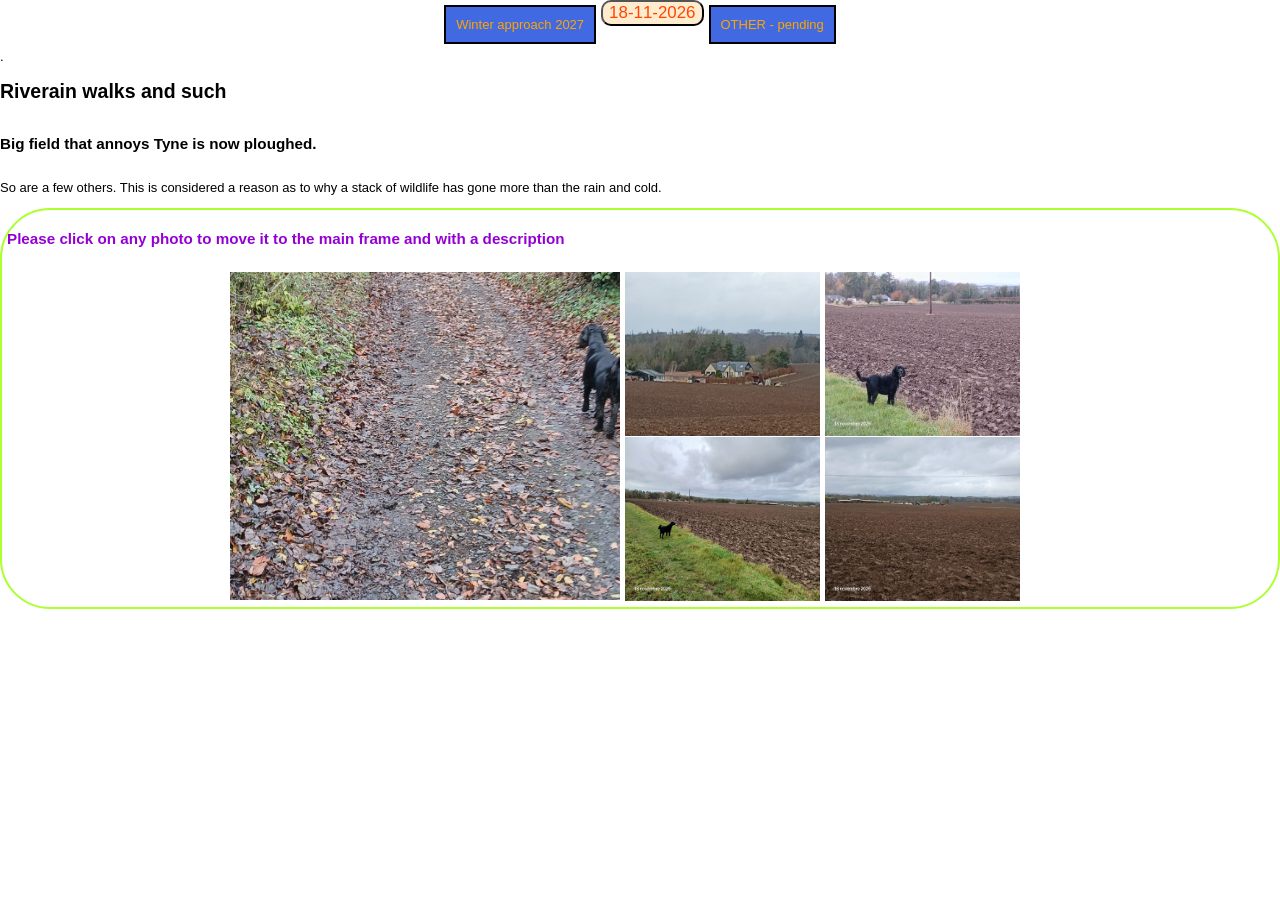
==== index.html @ 3af6c4c5 "Add files via upload" ====
<!DOCTYPE html>
<html lang="en">
<head>
    <meta charset="UTF-8">
    <meta name="viewport" content="width=device-width, initial-scale=1.0">
    <title>Calendar float</title>
    <meta name="description" content="Fun ideas online">
    <meta name="keywords" content="IT home office">
    <meta name="Author" content="SallyRiverain">
      
    <meta name = "googlebot-news" content="nofollow, max-image-preview:large,
    max-snippet:-1">
    <meta name="robots"  content="nofollow">
    <meta property="og:title" content=" sharing photos journal IT"  >
    <meta property="og:url" content="https://iamcertainlyhappytoday.github.io/macal/index.html" />
    <meta property="og:description" content="stories, art, photos, calendar" />
    <meta property="og:image" content="https://icamcertainlyhappytoday.github.io/macal/img181126/myhouse" />
   
    <link rel="canonical" href="https://iamcertainlyhappytoday.github.io/macal/index.html" />
    <script src="js/rcal.js" async></script>
    <link rel="stylesheet" href="css/rcal.css">
</head>
<body>
<div class="hangnav">       
    <span class="chlarge">Winter approach 2027</span> 
    <li ><a href="travelog.html"><button class="red" onmouseover="changeRed('red','grey','springgreen')"
        onmouseout="changeStyle('red', 'orangered', 'blanchedalmond')"id="homeid">  18-11-2026 </button> </a></li> 
   <!--<li><a href="multiskill/travelog10-4-24.html"> <button class="button" id="twoweek">10-04-2024</button>   </a>    </li> 
    <li><a href="multiskill/travelog11-4-24.html"> <button class="button" id="twoweek">11-04-2024</button>   </a>    </li> 
    <li><a href="multiskill/travelog20-4-24.html"> <button class="button" id="twoweek">20-04-2024</button>   </a>    </li>
    <li ><a href="multiskill/mapjwork.html"> <button class="button" id="twoweek"> map</button> </a></li>  -->
    <span class="chlarge">OTHER -  pending</span> 
</div>    
<main class="fc">.
    <div class="fc" id="leader">
        <h2>Riverain walks and such</h2>
        
        <h3>Big field that annoys Tyne is now ploughed.</h3>
        <p> So are a few others. This is considered a reason as to why a stack of wildlife has gone more than the rain and cold. </p>       
    </div>
    <div id="photointro">
        <p id="photosays"></p>
        <h3 style="padding-left: 10px;">Please click on any photo to move it to the main 
            frame and with a description</h3> 
        <div id="photoset" class="pagesizes">
            <div class='gallery' id="galeria">
                <div class='item' data-pos='0' >
                    <img src='img181126/dogleaves.jpg'  alt="dogleaves">
                </div>
                <div class='item' data-pos='1' >
                    <img src='img181126/myhouse.jpg' alt="myhouse">
                </div>
                <div class='item' data-pos='2' >
                    <img src='img181126/nobath.jpg'  alt="nobath">
                </div>
                <div class='item' data-pos='3' >
                    <img src='img181126/ploughview.jpg'  alt="ploughview">
                </div>
                <div class='item' data-pos='4' >
                    <img src='img181126/widefield.jpg'  alt="widefield">
                </div>
            </div>
        </div>    
    </div>

</main> 
<!--<p id="pp"></p>-->
<script>
   function changeStyle(cls,clr,clr2) {
  let elems = document.getElementsByClassName(cls);
  if(!elems) return;
  for (let elem of elems) {
    elem.style.background= clr2;
      elem.style.color = clr;      
  }
}
function changeRed(cls,clr,clr2) {
  let elems = document.getElementsByClassName(cls);
  if(!elems) return;
  for (let elem of elems) {
    elem.style.background= clr2;
      elem.style.color = clr;      
  }
} 
</script>
</body>
</html>
---- css/rcal.css ----
body{ display:flex;   font-family: 'Gill Sans', 'Gill Sans MT', 'Trebuchet MS', sans-serif;
    font-size: 13px;flex-direction: column;margin: 0;padding: 0; width: 100vw; height:100vh;}         
main{display: flex;justify-content: center;}
.highlightb{background-color: lightblue;color:darkblue; font-weight: bolder;  font-family: Georgia, 'Times New Roman', Times, serif;
font-size: 1.5em; border:2px whitesmoke;padding: 0 3px;}
.hangnav {width:100%;  display: flex;  flex-direction:row; flex-wrap:wrap ;justify-content: center; }
.hangnav li{display:flex; }

/*.colhold {display: flex; width: fit-content; }*/

.chlarge {color: orange;background-color: royalblue; border: 2px solid black;padding: 10px;
      margin: 5px;   }

.fc{display: flex; flex-direction: column;}
   
.yellow{font-size:large; color:springgreen;background-color: blue; border-radius: 10px;}
.red{ background-color:blanchedalmond;font-size:1.3em; color:orangered; border-radius:10px;}
#pp{position: fixed; left:40%; top:50%; background-color: aliceblue;}

/*.buttonabout:hover { opacity: 0.8;}*/

  #pp{position: fixed; left:40%; top:20%; background-color: aliceblue;}
  .pagesizes {
      width: 840px;
      margin: auto;
      display: flex;
      flex-direction: row;
      flex-wrap: wrap;
  }

  .gallery {
      display: flex;
      flex-wrap: wrap;
      overflow: none;
      /*background-image: url(../img/b4.JPG); */
      position: relative;
      width: 800px;
      min-height: 340px;

      &:hover :not(div[data-pos='0'], img) {
          cursor: pointer;
      }

      & .item {
          display: flex;
          flex-wrap: wrap;
          position: absolute;
          width: 195px;
          height: 164px;
          overflow: hidden;
          transition: transform 0.9s, width 0.9s, height 0.9s;

          & img {
              width: 100%;
              height: 100%;
          }
      }

      & div[data-pos='0'] {
          width: 390px;
          height: 328px
              /*inherit*/
          ;
          z-index: 10;
      }
  }

  div[data-pos='0'] {
      transform: translate(10px, 10px);
  }

  div[data-pos='1'] {
      transform: translate(405px, 10px);
  }

  div[data-pos='2'] {
      transform: translate(605px, 10px);
  }

  div[data-pos='3'] {
      transform: translate(405px, 175px);
  }

  div[data-pos='4'] {
      transform: translate(605px, 175px);
  }

  #photointro {
      background-image: url(../img07apr/yb.JPG);
      background-repeat: repeat;
      background-size: cover;
      border: 2px solid greenyellow;
      padding: 5px;
      border-radius: 50px;
  }

  #photosays p {
      margin-left: 10px;
      padding-left: 5px;
      min-height: 3rem;
      text-align: end;
  }

  @media(width<820px) {
      #photoset {
          width: 100%;
      }

      .gallery {
          width: 420px;
          height: 680px;
          margin: auto;
      }

      ;

      & div[data-pos='0'] {
          width: inherit;
          height: inherit;
          z-index: 10;
      }

      /* @media (width < 800px) {
    .gallery {
      width: 405px;
      height: 660px;
    
      & .item {
        width: 200px;
        height: 150px;
      }
  
      & div[data-pos='0'] {
        width: inherit;
        height: 350px;
        z-index: 10;
      }
     }
}*/
      div[data-pos='0'] {
          transform: translate(10px, 10px);
      }

      div[data-pos='1'] {
          transform: translate(10px, 340px);
      }

      div[data-pos='2'] {
          transform: translate(205px, 340px)
      }

      div[data-pos='3'] {
          transform: translate(10px, 505px);
      }

      div[data-pos='4'] {
          transform: translate(205px, 505px);
      }
  }
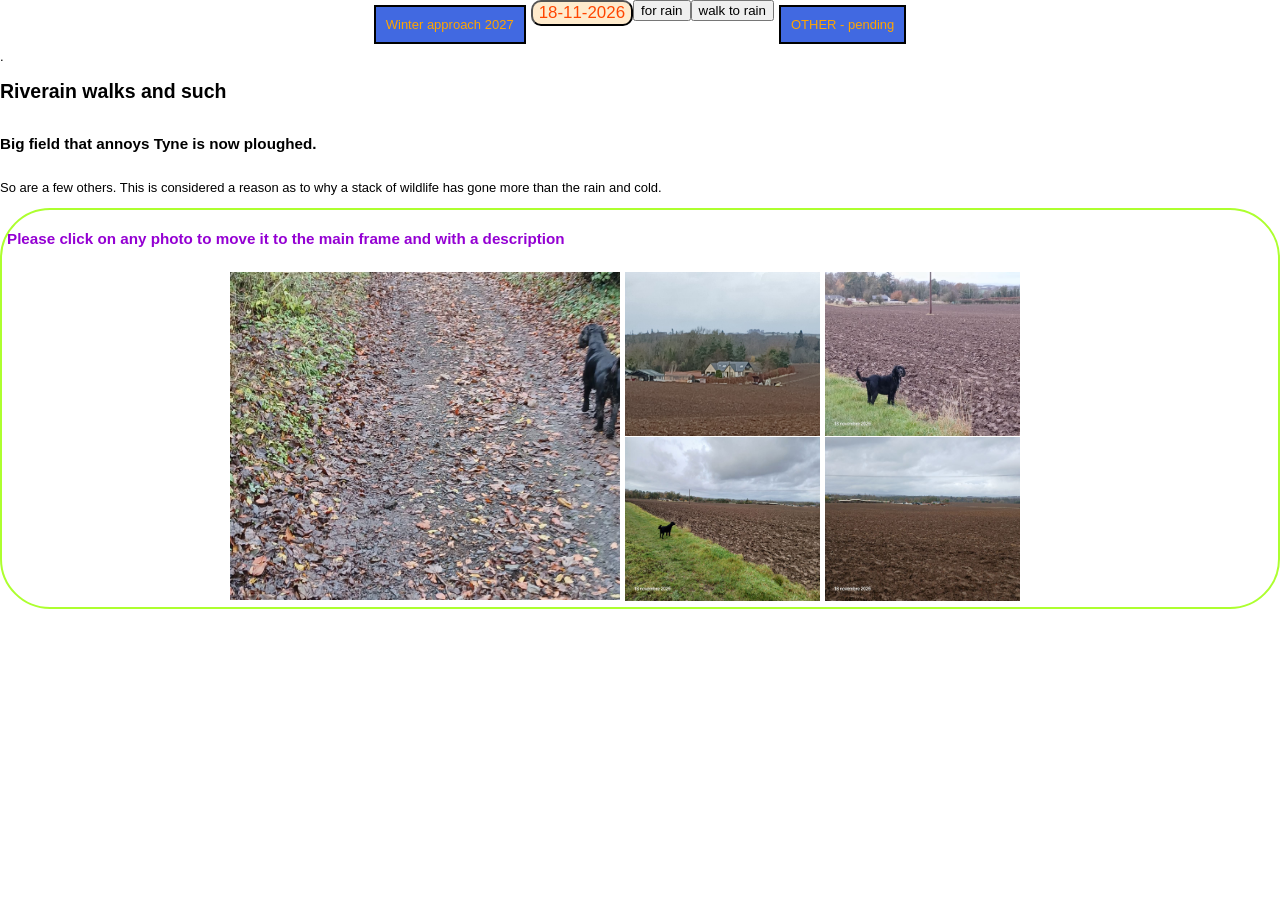
==== commit cb92eed3: "update nav for new files" ====
--- a/index.html
+++ b/index.html
@@ -24,7 +24,9 @@
 <div class="hangnav">       
     <span class="chlarge">Winter approach 2027</span> 
     <li ><a href="travelog.html"><button class="red" onmouseover="changeRed('red','grey','springgreen')"
-        onmouseout="changeStyle('red', 'orangered', 'blanchedalmond')"id="homeid">  18-11-2026 </button> </a></li> 
+        onmouseout="changeStyle('red', 'orangered', 'blanchedalmond')">  18-11-2026 </button> </a></li> 
+    	<li><a href="forain.html"> <button class="button" >for rain</button>   </a>    </li> 
+	<li><a href="walktorain.html"> <button class="button" >walk to rain</button>   </a>    </li> 
    <!--<li><a href="multiskill/travelog10-4-24.html"> <button class="button" id="twoweek">10-04-2024</button>   </a>    </li> 
     <li><a href="multiskill/travelog11-4-24.html"> <button class="button" id="twoweek">11-04-2024</button>   </a>    </li> 
     <li><a href="multiskill/travelog20-4-24.html"> <button class="button" id="twoweek">20-04-2024</button>   </a>    </li>
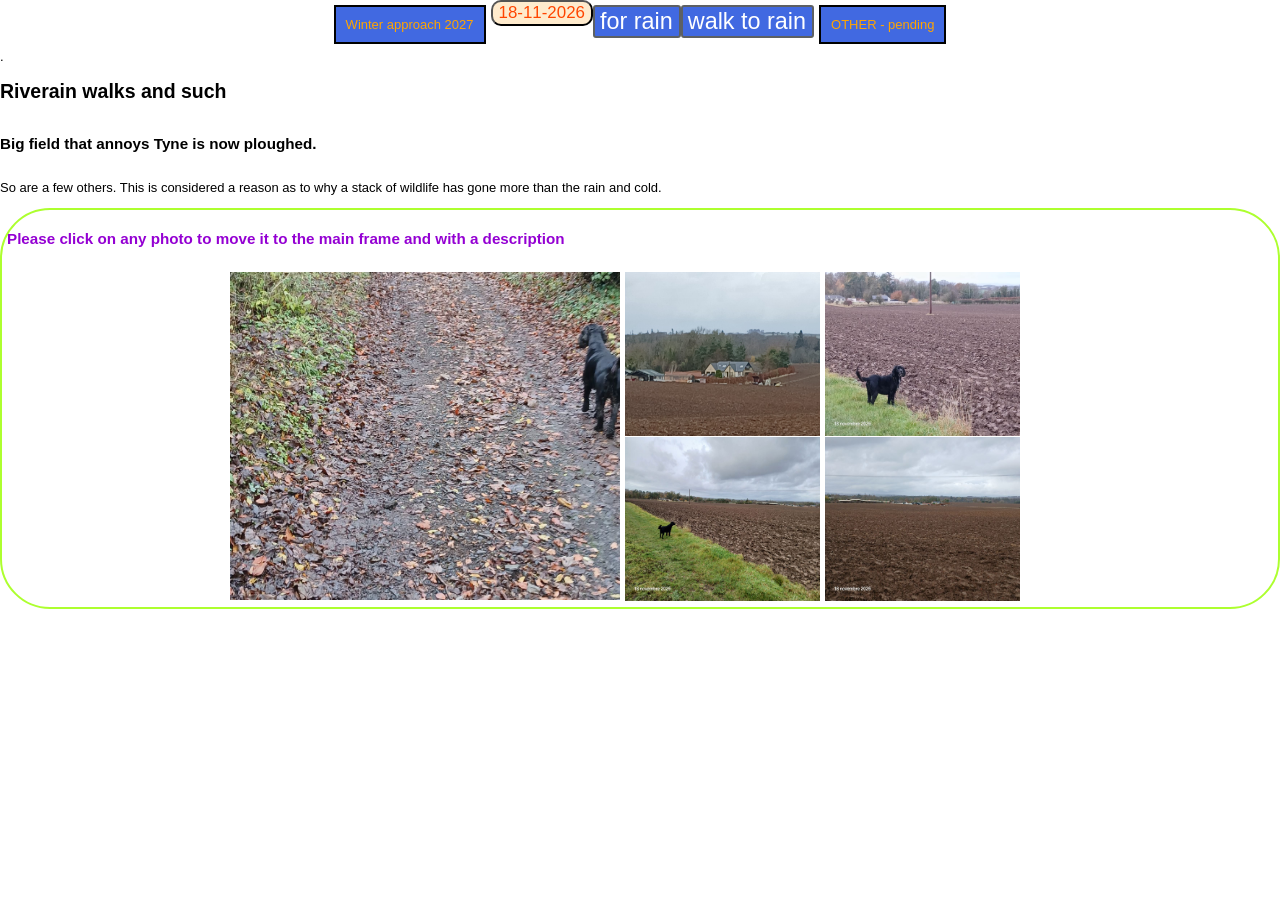
==== commit 300fef19: "Fix HTML encoding issues in index.html" ====
--- a/index.html
+++ b/index.html
@@ -23,7 +23,7 @@
 <body>
 <div class="hangnav">       
     <span class="chlarge">Winter approach 2027</span> 
-    <li ><a href="travelog.html"><button class="red" onmouseover="changeRed('red','grey','springgreen')"
+    <li ><a href="index.html"><button class="red" onmouseover="changeRed('red','grey','springgreen')"
         onmouseout="changeStyle('red', 'orangered', 'blanchedalmond')">  18-11-2026 </button> </a></li> 
     	<li><a href="forain.html"> <button class="button" >for rain</button>   </a>    </li> 
 	<li><a href="walktorain.html"> <button class="button" >walk to rain</button>   </a>    </li> 
--- a/css/rcal.css
+++ b/css/rcal.css
@@ -15,6 +15,10 @@
    
 .yellow{font-size:large; color:springgreen;background-color: blue; border-radius: 10px;}
 .red{ background-color:blanchedalmond;font-size:1.3em; color:orangered; border-radius:10px;}
+.button {height: fit-content;   font-size:1.8em;     color: #FFF;        background-color: royalblue;          
+        padding-left: 5px;  padding-top: 1px;             border: 2px solid #5D6063;    
+        border-radius: 3px;              margin: 5px auto; }
+.button:hover { font-size: 2.2; }
 #pp{position: fixed; left:40%; top:50%; background-color: aliceblue;}
 
 /*.buttonabout:hover { opacity: 0.8;}*/
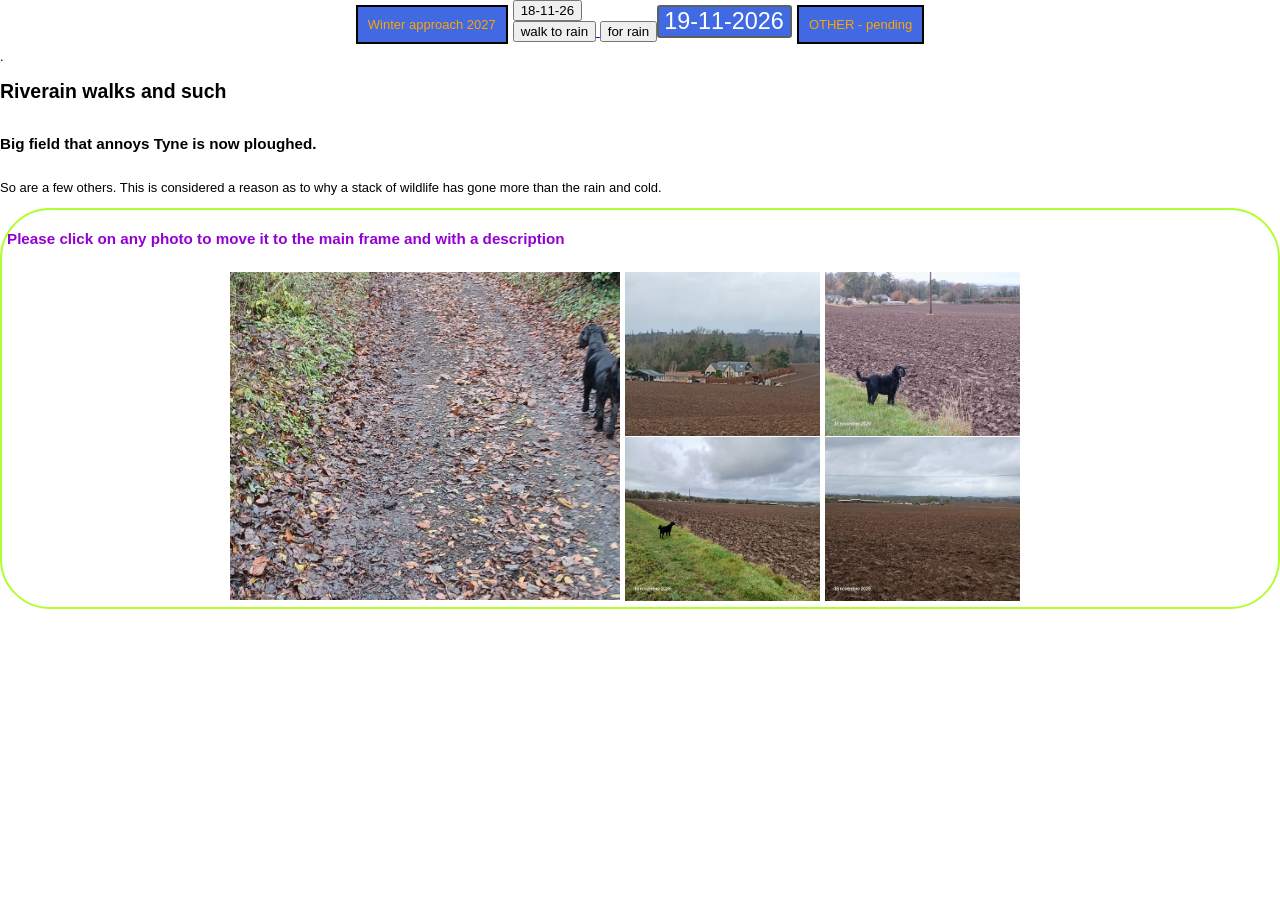
==== commit 3e5d54fb: "Add files via upload" ====
--- a/index.html
+++ b/index.html
@@ -22,15 +22,20 @@
 </head>
 <body>
 <div class="hangnav">       
-    <span class="chlarge">Winter approach 2027</span> 
-    <li ><a href="index.html"><button class="red" onmouseover="changeRed('red','grey','springgreen')"
-        onmouseout="changeStyle('red', 'orangered', 'blanchedalmond')">  18-11-2026 </button> </a></li> 
-    	<li><a href="forain.html"> <button class="button" >for rain</button>   </a>    </li> 
-	<li><a href="walktorain.html"> <button class="button" >walk to rain</button>   </a>    </li> 
-   <!--<li><a href="multiskill/travelog10-4-24.html"> <button class="button" id="twoweek">10-04-2024</button>   </a>    </li> 
-    <li><a href="multiskill/travelog11-4-24.html"> <button class="button" id="twoweek">11-04-2024</button>   </a>    </li> 
-    <li><a href="multiskill/travelog20-4-24.html"> <button class="button" id="twoweek">20-04-2024</button>   </a>    </li>
-    <li ><a href="multiskill/mapjwork.html"> <button class="button" id="twoweek"> map</button> </a></li>  -->
+    <span class="chlarge">Winter approach 2027</span>   
+    <div class="dropdown">
+		<a href="index.html"><button class="dropbtn" onmouseover="changeRed('dropbtn','grey','springgreen')"
+				onmouseout="changeStyle('dropbtn', 'orangered', 'blanchedalmond')">18-11-26</button>   </a> 
+		<div class="dropdown-content">
+			<a href="walktorain.html"><button class="buttona" class="buttona" onmouseover="changeRed('buttona','grey','springgreen')"
+        onmouseout="changeStyle('buttona', '#FFF', 'royalblue')">  walk to rain</button> </a>
+			
+			<a href="forain.html"> <button class="buttonb" class="buttonb" onmouseover="changeRed('buttonb','grey','springgreen')"
+        onmouseout="changeStyle('buttonb', '#FFF', 'royalblue')"  >for rain</button>   </a>    			 
+		</div>		
+	</div>  
+	<a href="morningscene.html"><button class="button"  onmouseover="changeRed('button','grey','springgreen')"
+				onmouseout="changeStyle('button',  '#FFF', 'royalblue')" >  19-11-2026 </button> </a>
     <span class="chlarge">OTHER -  pending</span> 
 </div>    
 <main class="fc">.
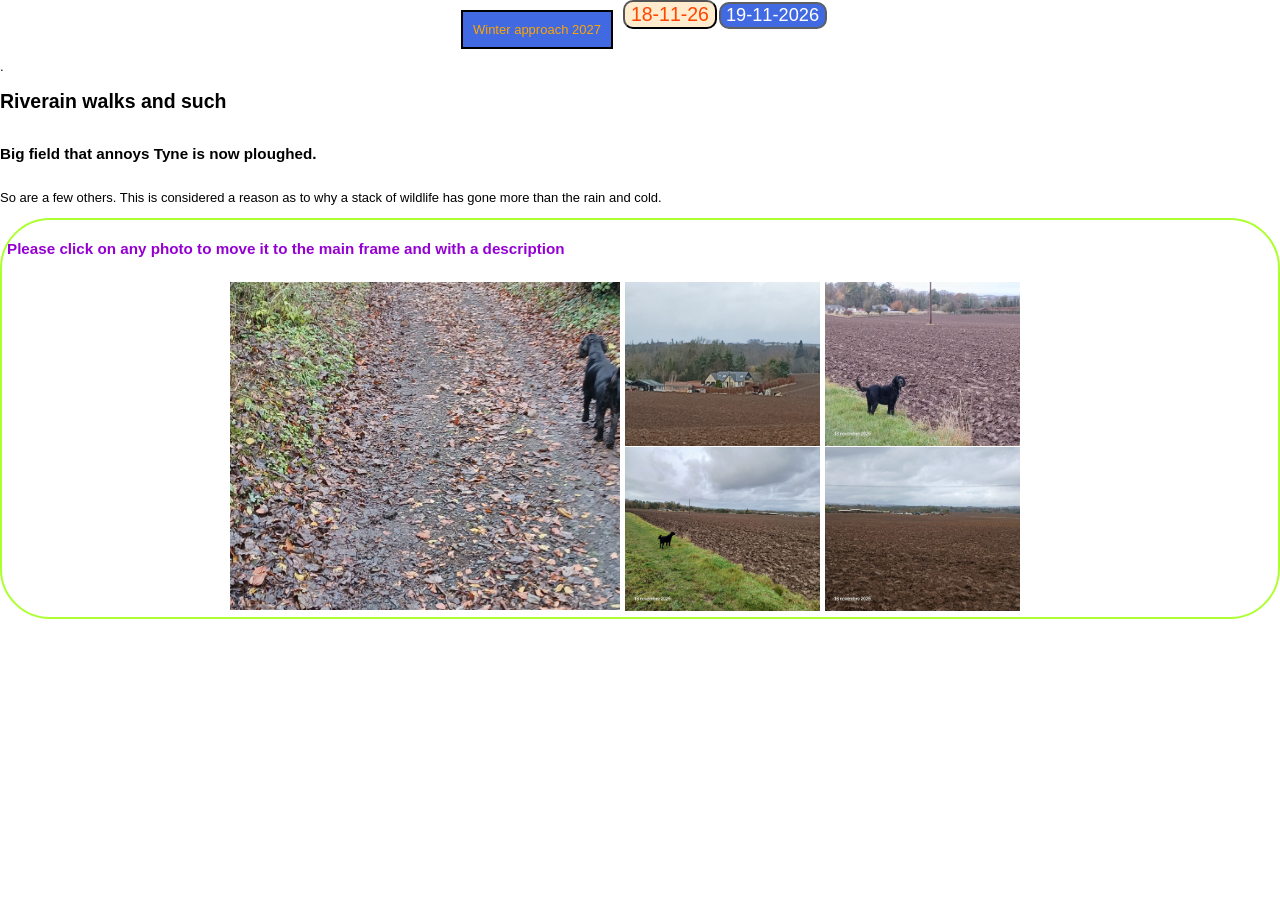
==== commit 3aff81fa: "Fix HTML encoding issues in index.html" ====
--- a/index.html
+++ b/index.html
@@ -36,7 +36,7 @@
 	</div>  
 	<a href="morningscene.html"><button class="button"  onmouseover="changeRed('button','grey','springgreen')"
 				onmouseout="changeStyle('button',  '#FFF', 'royalblue')" >  19-11-2026 </button> </a>
-    <span class="chlarge">OTHER -  pending</span> 
+ 
 </div>    
 <main class="fc">.
     <div class="fc" id="leader">
--- a/css/rcal.css
+++ b/css/rcal.css
@@ -9,19 +9,63 @@
 /*.colhold {display: flex; width: fit-content; }*/
 
 .chlarge {color: orange;background-color: royalblue; border: 2px solid black;padding: 10px;
-      margin: 5px;   }
+      margin:10px;   }
 
 .fc{display: flex; flex-direction: column;}
-   
+
 .yellow{font-size:large; color:springgreen;background-color: blue; border-radius: 10px;}
-.red{ background-color:blanchedalmond;font-size:1.3em; color:orangered; border-radius:10px;}
-.button {height: fit-content;   font-size:1.8em;     color: #FFF;        background-color: royalblue;          
-        padding-left: 5px;  padding-top: 1px;             border: 2px solid #5D6063;    
-        border-radius: 3px;              margin: 5px auto; }
-.button:hover { font-size: 2.2; }
+.red{ background-color:blanchedalmond;font-size:1.5em; color:orangered; border-radius:10px;padding-left: 5px;  padding-top: 1px;   }
+.dropoint{  height: fit-content;        color: #FFF;        background-color: royalblue;          
+      padding-top: 1px;             border: 2px solid #5D6063;    
+border-radius: 10px; margin:1px ;            font-size: 1.5em;}
+
+.button, .buttona, .buttonb {height: fit-content;        color: #FFF;        background-color: royalblue;          
+     padding-left: 5px;  padding-top: 1px;             border: 2px solid #5D6063;    
+     border-radius: 10px; margin:2px ;            font-size: 1.4em; }
+.button:hover { font-size:1.6em; }
 #pp{position: fixed; left:40%; top:50%; background-color: aliceblue;}
 
 /*.buttonabout:hover { opacity: 0.8;}*/
+/* Dropdown Button */
+
+  
+}
+
+/* The container <div> - needed to position the dropdown content */
+.dropdown {
+  position: relative;
+  display: inline-block;
+}
+.dropdown .dropbtn {background-color:blanchedalmond;font-size:1.5em; color:orangered; border-radius:10px;}
+.dropdown .dropoint{
+height: fit-content;        color: #FFF;        background-color: royalblue;          
+      padding-top: 1px;             border: 2px solid #5D6063;    
+     border-radius: 10px; margin:1px ;            font-size: 1.4em;}
+/* Dropdown Content (Hidden by Default) */
+.dropdown-content {
+  display: none;
+  position: absolute;
+  background-color: #f1f1f1;
+  min-width: 160px;
+  box-shadow: 0px 8px 16px 0px rgba(0,0,0,0.2);
+  z-index: 1;
+}
+
+/* Links inside the dropdown */
+.dropdown-content a {
+  color: black;
+  padding: 3px 3px;
+  text-decoration: none;
+  display: block;
+}
+
+/* Change color of dropdown links on hover */
+
+
+/* Show the dropdown menu on hover */
+.dropdown:hover .dropdown-content {display: block;}
+
+
 
   #pp{position: fixed; left:40%; top:20%; background-color: aliceblue;}
   .pagesizes {
@@ -109,7 +153,12 @@
       #photoset {
           width: 100%;
       }
-
+	  .red{ background-color:blanchedalmond;font-size:1.6em; color:orangered; border-radius:10px;}
+	.button {height: fit-content;        color: #FFF;        background-color: royalblue;          
+		padding-left: 5px;  padding-top: 1px;             border: 2px solid #5D6063;    
+		border-radius: 10px; margin:2px ;            font-size: 1.6em; }
+	.button:hover { font-size:1.8em; }
+	.chlarge{display:flex; margin:auto; justify-content:center;width:100%;background-color:aliceblue;}
       .gallery {
           width: 420px;
           height: 680px;
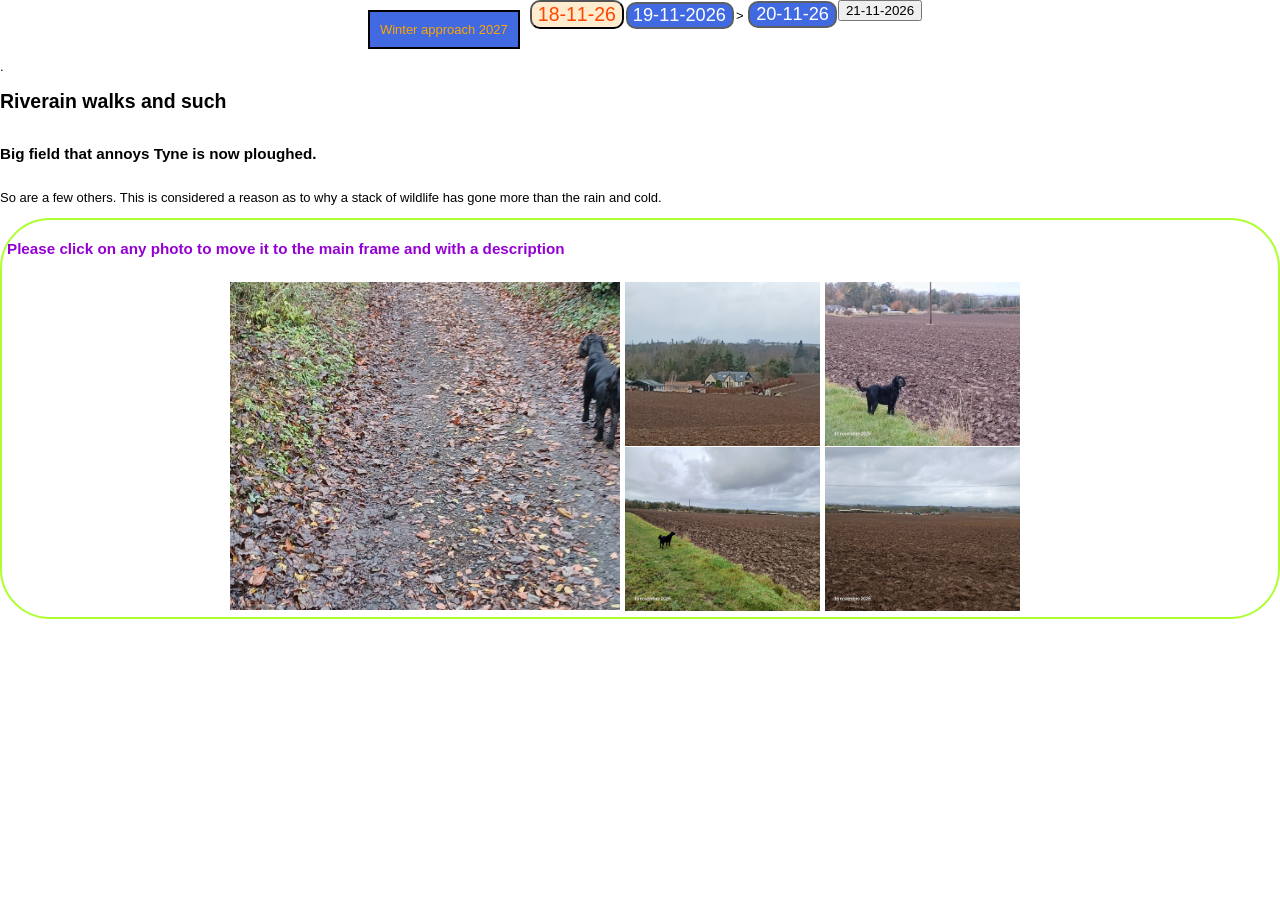
==== commit 08fdf94d: "Add files via upload" ====
--- a/index.html
+++ b/index.html
@@ -14,7 +14,7 @@
     <meta property="og:title" content=" sharing photos journal IT"  >
     <meta property="og:url" content="https://iamcertainlyhappytoday.github.io/macal/index.html" />
     <meta property="og:description" content="stories, art, photos, calendar" />
-    <meta property="og:image" content="https://icamcertainlyhappytoday.github.io/macal/img181126/myhouse" />
+    <meta property="og:image" content="https://icamcertainlyhappytoday.github.io/macal/img181126/myhouse.html" />
    
     <link rel="canonical" href="https://iamcertainlyhappytoday.github.io/macal/index.html" />
     <script src="js/rcal.js" async></script>
@@ -23,7 +23,7 @@
 <body>
 <div class="hangnav">       
     <span class="chlarge">Winter approach 2027</span>   
-    <div class="dropdown">
+    <div class="dropdown" id="index">
 		<a href="index.html"><button class="dropbtn" onmouseover="changeRed('dropbtn','grey','springgreen')"
 				onmouseout="changeStyle('dropbtn', 'orangered', 'blanchedalmond')">18-11-26</button>   </a> 
 		<div class="dropdown-content">
@@ -36,7 +36,32 @@
 	</div>  
 	<a href="morningscene.html"><button class="button"  onmouseover="changeRed('button','grey','springgreen')"
 				onmouseout="changeStyle('button',  '#FFF', 'royalblue')" >  19-11-2026 </button> </a>
- 
+	<div class="dropdown" id="surround">>
+		<a href="surround.html"><button class="dropoint" onmouseover="changeRed('dropoint','grey','springgreen')"
+				onmouseout="changeStyle('dropoint', '#FFF', 'royalblue')">20-11-26</button>   </a> <!--autumn img-->
+		<div class="dropdown-content">
+			<a href="autumnwalk.html"><button class="buttona" onmouseover="changeRed('buttona','grey','springgreen')"
+        onmouseout="changeStyle('buttona', '#FFF', 'royalblue')"> autumn walk</button> </a>			
+			<a href="ponies.html"> <button class="buttonb"  onmouseover="changeRed('buttonb','grey','springgreen')"
+        onmouseout="changeStyle('buttonb', '#FFF', 'royalblue')"  >ponies</button>   </a>   
+			<a href="rainbow.html"><button class="buttonc"  onmouseover="changeRed('buttonc','grey','springgreen')"
+        onmouseout="changeStyle('buttonc', '#FFF', 'royalblue')"> rainbow</button> </a>	
+		<a href="tweedside.html"> <button class="buttonf"  onmouseover="changeRed('buttonf','grey','springgreen')"
+				onmouseout="changeStyle('buttonf', '#FFF', 'royalblue')"  >Tweedside</button>   </a> 
+			<a href="walkback.html"> <button class="buttond" onmouseover="changeRed('buttond','grey','springgreen')"
+        onmouseout="changeStyle('buttond', '#FFF', 'royalblue')"  >walk back</button>   </a> 
+		<a href="summingup.html"> <button class="buttone"  onmouseover="changeRed('buttone','grey','springgreen')"
+        onmouseout="changeStyle('buttone', '#FFF', 'royalblue')"  >summing up</button>   </a> 
+		</div>		
+	</div>  
+	<div class="dropdown" id="hardfrost">
+		<a href="days/211126/hardfrost.html"><button class="dropointb" onmouseover="changeRed('dropointb','grey','springgreen')"
+			onmouseout="changeStyle('dropointb', '#FFF', 'royalblue')">21-11-2026</button> </a>	
+		<div class="dropdown-content">				
+			<a href="days/211126/shortcompare.html"><button class="buttonf" onmouseover="changeRed('buttonf','grey','springgreen')"
+			onmouseout="changeStyle('buttonf', '#FFF', 'royalblue')"> short compare</button> </a>	
+		</div>
+	</div>		
 </div>    
 <main class="fc">.
     <div class="fc" id="leader">
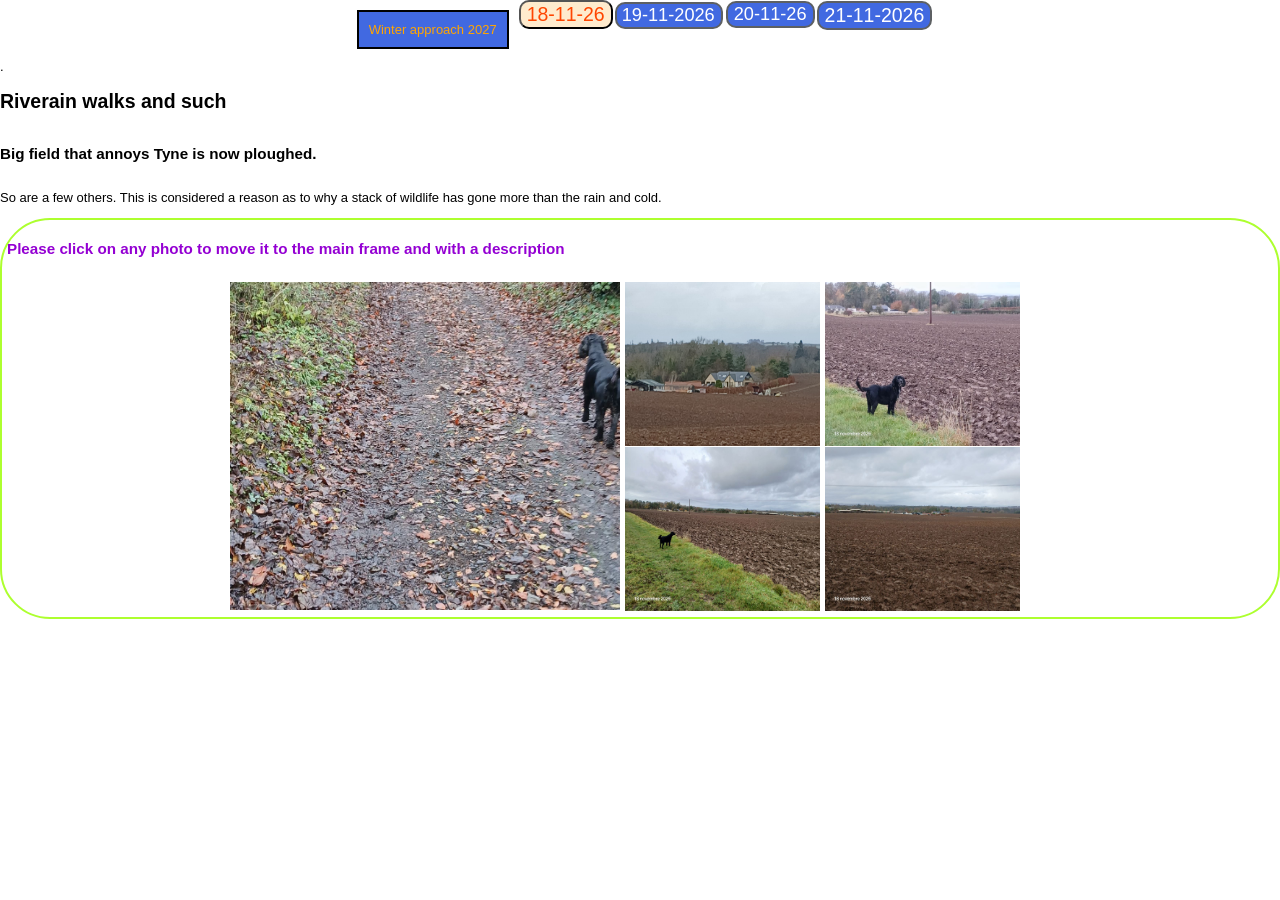
==== commit c893ef93: "Fix double entry in nav" ====
--- a/index.html
+++ b/index.html
@@ -36,7 +36,7 @@
 	</div>  
 	<a href="morningscene.html"><button class="button"  onmouseover="changeRed('button','grey','springgreen')"
 				onmouseout="changeStyle('button',  '#FFF', 'royalblue')" >  19-11-2026 </button> </a>
-	<div class="dropdown" id="surround">>
+	<div class="dropdown" id="surround">
 		<a href="surround.html"><button class="dropoint" onmouseover="changeRed('dropoint','grey','springgreen')"
 				onmouseout="changeStyle('dropoint', '#FFF', 'royalblue')">20-11-26</button>   </a> <!--autumn img-->
 		<div class="dropdown-content">
--- a/css/rcal.css
+++ b/css/rcal.css
@@ -15,11 +15,11 @@
 
 .yellow{font-size:large; color:springgreen;background-color: blue; border-radius: 10px;}
 .red{ background-color:blanchedalmond;font-size:1.5em; color:orangered; border-radius:10px;padding-left: 5px;  padding-top: 1px;   }
-.dropoint{  height: fit-content;        color: #FFF;        background-color: royalblue;          
+.dropoint, .dropointa, .dropointb{  height: fit-content;        color: #FFF;        background-color: royalblue;          
       padding-top: 1px;             border: 2px solid #5D6063;    
 border-radius: 10px; margin:1px ;            font-size: 1.5em;}
 
-.button, .buttona, .buttonb {height: fit-content;        color: #FFF;        background-color: royalblue;          
+.button, .buttona, .buttonb , .buttonc, .buttond, .buttone, .buttonf, .buttong{height: fit-content;        color: #FFF;        background-color: royalblue;          
      padding-left: 5px;  padding-top: 1px;             border: 2px solid #5D6063;    
      border-radius: 10px; margin:2px ;            font-size: 1.4em; }
 .button:hover { font-size:1.6em; }
@@ -68,128 +68,56 @@
 
 
   #pp{position: fixed; left:40%; top:20%; background-color: aliceblue;}
-  .pagesizes {
-      width: 840px;
-      margin: auto;
-      display: flex;
-      flex-direction: row;
-      flex-wrap: wrap;
+  .pagesizes { width: 840px;   margin: auto;    display: flex;
+      flex-direction: row;    flex-wrap: wrap;
   }
 
-  .gallery {
-      display: flex;
-      flex-wrap: wrap;
-      overflow: none;
+  .gallery {   display: flex;  flex-wrap: wrap;   overflow: none;
       /*background-image: url(../img/b4.JPG); */
-      position: relative;
-      width: 800px;
-      min-height: 340px;
-
+      position: relative; width: 800px;   min-height: 340px;
       &:hover :not(div[data-pos='0'], img) {
           cursor: pointer;
-      }
+    }
+    & .item {  display: flex;flex-wrap: wrap; position: absolute;
+          width: 195px;   height: 164px;  overflow: hidden;
+          transition: transform 0.9s, width 0.9s, height 0.9s;
+          & img {  width: 100%; height: 100%; }
+    }
+    & div[data-pos='0'] {width: 390px; height: 328px  /*inherit*/;
+          z-index: 10;
+	}
+}
 
-      & .item {
-          display: flex;
-          flex-wrap: wrap;
-          position: absolute;
-          width: 195px;
-          height: 164px;
-          overflow: hidden;
-          transition: transform 0.9s, width 0.9s, height 0.9s;
+div[data-pos='0'] { transform: translate(10px, 10px); }
 
-          & img {
-              width: 100%;
-              height: 100%;
-          }
-      }
+  div[data-pos='1'] { transform: translate(405px, 10px);  }
 
-      & div[data-pos='0'] {
-          width: 390px;
-          height: 328px
-              /*inherit*/
-          ;
-          z-index: 10;
-      }
-  }
+  div[data-pos='2'] { transform: translate(605px, 10px);  }
 
-  div[data-pos='0'] {
-      transform: translate(10px, 10px);
-  }
+  div[data-pos='3'] {  transform: translate(405px, 175px);  }
+  
+  div[data-pos='4'] { transform: translate(605px, 175px);  }
 
-  div[data-pos='1'] {
-      transform: translate(405px, 10px);
-  }
+  #photointro {  background-image: url(../img07apr/yb.JPG);
+      background-repeat: repeat; background-size: cover;
+      border: 2px solid greenyellow;padding: 5px; border-radius: 50px; }
 
-  div[data-pos='2'] {
-      transform: translate(605px, 10px);
-  }
+  #photosays p { margin-left: 10px; padding-left: 5px; min-height: 3rem;
+      text-align: end;  }
 
-  div[data-pos='3'] {
-      transform: translate(405px, 175px);
-  }
-
-  div[data-pos='4'] {
-      transform: translate(605px, 175px);
-  }
-
-  #photointro {
-      background-image: url(../img07apr/yb.JPG);
-      background-repeat: repeat;
-      background-size: cover;
-      border: 2px solid greenyellow;
-      padding: 5px;
-      border-radius: 50px;
-  }
-
-  #photosays p {
-      margin-left: 10px;
-      padding-left: 5px;
-      min-height: 3rem;
-      text-align: end;
-  }
-
-  @media(width<820px) {
-      #photoset {
-          width: 100%;
-      }
-	  .red{ background-color:blanchedalmond;font-size:1.6em; color:orangered; border-radius:10px;}
-	.button {height: fit-content;        color: #FFF;        background-color: royalblue;          
+  @media(width<820px) { 
+		#photoset {  width: 100%;}
+		.red{ background-color:blanchedalmond;font-size:1.6em; color:orangered; border-radius:10px;}
+		.button {height: fit-content;        color: #FFF;        background-color: royalblue;          
 		padding-left: 5px;  padding-top: 1px;             border: 2px solid #5D6063;    
 		border-radius: 10px; margin:2px ;            font-size: 1.6em; }
-	.button:hover { font-size:1.8em; }
-	.chlarge{display:flex; margin:auto; justify-content:center;width:100%;background-color:aliceblue;}
-      .gallery {
-          width: 420px;
-          height: 680px;
-          margin: auto;
-      }
-
-      ;
-
-      & div[data-pos='0'] {
-          width: inherit;
-          height: inherit;
-          z-index: 10;
-      }
-
-      /* @media (width < 800px) {
-    .gallery {
-      width: 405px;
-      height: 660px;
-    
-      & .item {
-        width: 200px;
-        height: 150px;
-      }
+		.button:hover { font-size:1.8em; }
+		.chlarge{display:flex; margin:auto; justify-content:center;width:100%;background-color:aliceblue;}
+		.chlarge:last-child{display:none;}
+		.gallery {width: 420px; height: 680px;  margin: auto;}
+    & div[data-pos='0'] { width: inherit; height: inherit; z-index: 10; }
   
-      & div[data-pos='0'] {
-        width: inherit;
-        height: 350px;
-        z-index: 10;
-      }
-     }
-}*/
+     
       div[data-pos='0'] {
           transform: translate(10px, 10px);
       }
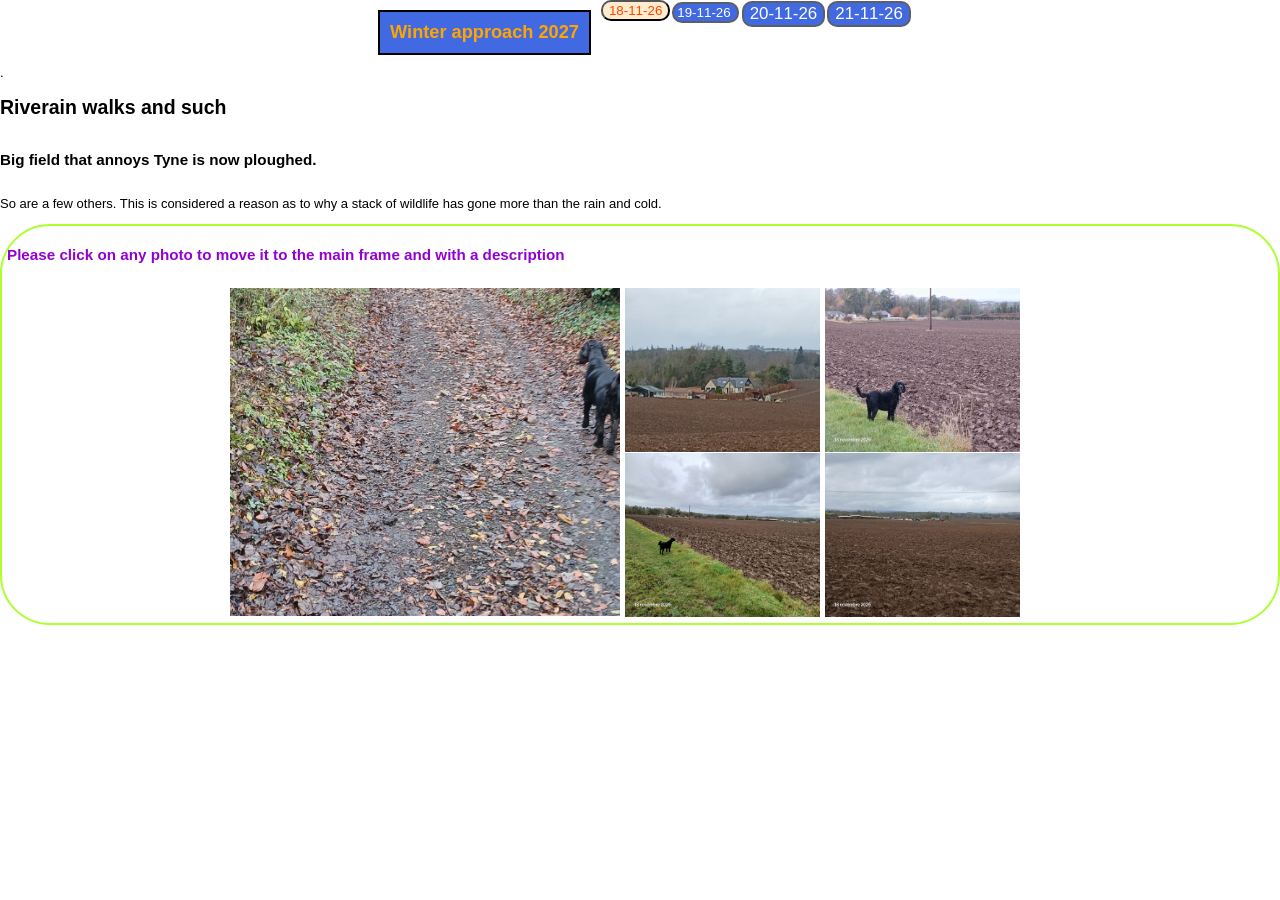
==== commit 6bd6cf58: "Fix HTML encoding issues in index.html" ====
--- a/index.html
+++ b/index.html
@@ -35,7 +35,7 @@
 		</div>		
 	</div>  
 	<a href="morningscene.html"><button class="button"  onmouseover="changeRed('button','grey','springgreen')"
-				onmouseout="changeStyle('button',  '#FFF', 'royalblue')" >  19-11-2026 </button> </a>
+				onmouseout="changeStyle('button',  '#FFF', 'royalblue')" >  19-11-26 </button> </a>
 	<div class="dropdown" id="surround">
 		<a href="surround.html"><button class="dropoint" onmouseover="changeRed('dropoint','grey','springgreen')"
 				onmouseout="changeStyle('dropoint', '#FFF', 'royalblue')">20-11-26</button>   </a> <!--autumn img-->
@@ -56,7 +56,7 @@
 	</div>  
 	<div class="dropdown" id="hardfrost">
 		<a href="days/211126/hardfrost.html"><button class="dropointb" onmouseover="changeRed('dropointb','grey','springgreen')"
-			onmouseout="changeStyle('dropointb', '#FFF', 'royalblue')">21-11-2026</button> </a>	
+			onmouseout="changeStyle('dropointb', '#FFF', 'royalblue')">21-11-26</button> </a>	
 		<div class="dropdown-content">				
 			<a href="days/211126/shortcompare.html"><button class="buttonf" onmouseover="changeRed('buttonf','grey','springgreen')"
 			onmouseout="changeStyle('buttonf', '#FFF', 'royalblue')"> short compare</button> </a>	
--- a/css/rcal.css
+++ b/css/rcal.css
@@ -8,21 +8,21 @@
 
 /*.colhold {display: flex; width: fit-content; }*/
 
-.chlarge {color: orange;background-color: royalblue; border: 2px solid black;padding: 10px;
+.chlarge {color: orange;background-color: royalblue; border: 2px solid black;padding: 10px;font-size:1.4em; font-weight:bold;
       margin:10px;   }
 
 .fc{display: flex; flex-direction: column;}
 
 .yellow{font-size:large; color:springgreen;background-color: blue; border-radius: 10px;}
-.red{ background-color:blanchedalmond;font-size:1.5em; color:orangered; border-radius:10px;padding-left: 5px;  padding-top: 1px;   }
+.red{ background-color:blanchedalmond;font-size:1.3em; color:orangered; border-radius:10px;padding-left: 3px;  padding-top: 1px;   }
 .dropoint, .dropointa, .dropointb{  height: fit-content;        color: #FFF;        background-color: royalblue;          
-      padding-top: 1px;             border: 2px solid #5D6063;    
-border-radius: 10px; margin:1px ;            font-size: 1.5em;}
+      padding-top: 1px; margin:2px;            border: 2px solid #5D6063;    
+border-radius: 10px; margin:1px ;            font-size: 1.3em;}
 
 .button, .buttona, .buttonb , .buttonc, .buttond, .buttone, .buttonf, .buttong{height: fit-content;        color: #FFF;        background-color: royalblue;          
-     padding-left: 5px;  padding-top: 1px;             border: 2px solid #5D6063;    
-     border-radius: 10px; margin:2px ;            font-size: 1.4em; }
-.button:hover { font-size:1.6em; }
+     padding-left: 3px;  padding-top: 1px;             border: 2px solid #5D6063;    
+     border-radius: 10px; margin:2px ;            }
+.button:hover { font-size:1.2em; }
 #pp{position: fixed; left:40%; top:50%; background-color: aliceblue;}
 
 /*.buttonabout:hover { opacity: 0.8;}*/
@@ -36,11 +36,11 @@
   position: relative;
   display: inline-block;
 }
-.dropdown .dropbtn {background-color:blanchedalmond;font-size:1.5em; color:orangered; border-radius:10px;}
+.dropdown .dropbtn {background-color:blanchedalmond; color:orangered; border-radius:10px;}
 .dropdown .dropoint{
 height: fit-content;        color: #FFF;        background-color: royalblue;          
       padding-top: 1px;             border: 2px solid #5D6063;    
-     border-radius: 10px; margin:1px ;            font-size: 1.4em;}
+     border-radius: 10px; margin:1px ;           }
 /* Dropdown Content (Hidden by Default) */
 .dropdown-content {
   display: none;
